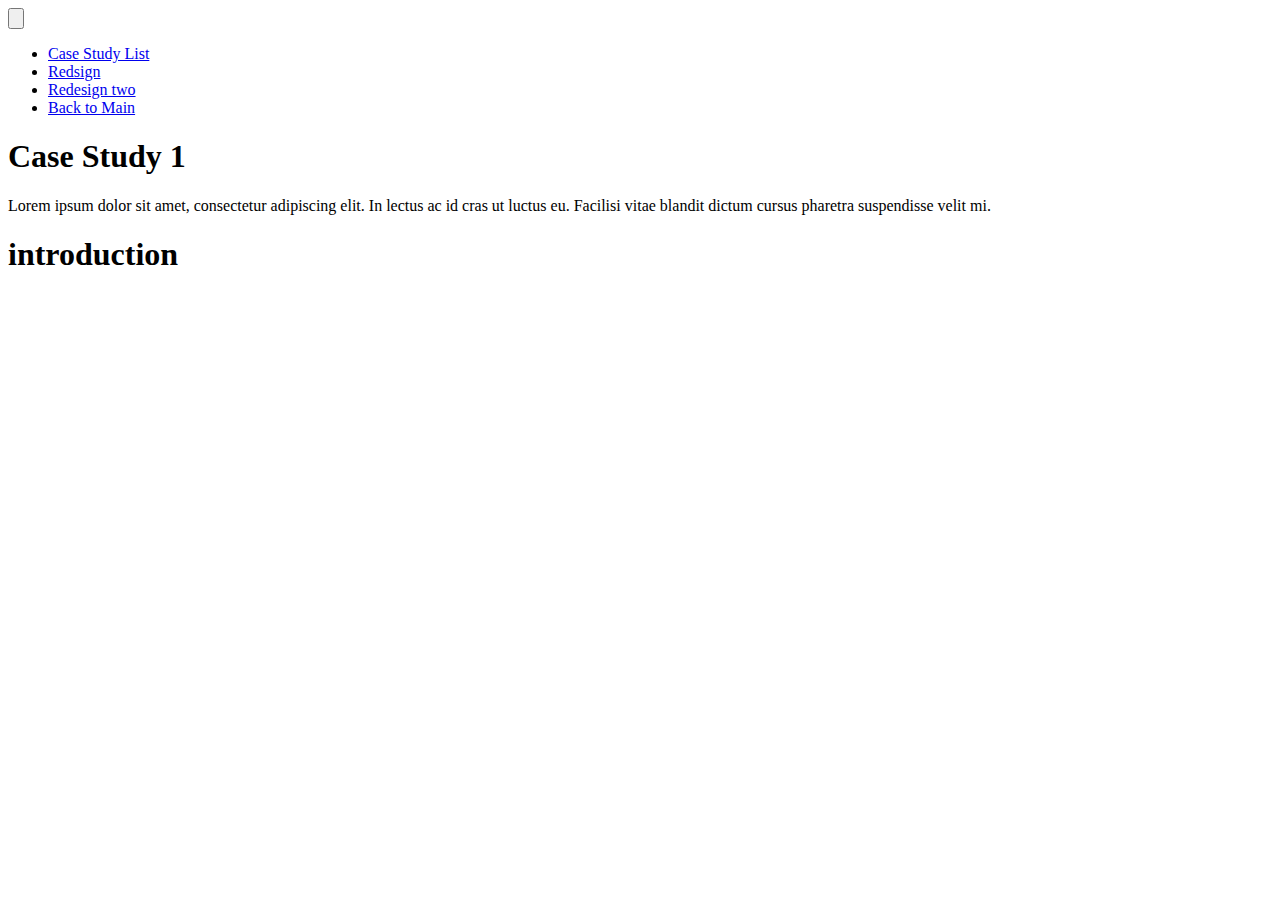
==== caseStudy1.html @ 80bca533 "update progress" ====
<!DOCTYPE html>
<html>
    <head>
        <meta charset="utf-8">
        <meta name="viewport" content="width=device-width, initial-scale=1, shrink-to-fit=no">
        <link rel="preconnect" href="https://fonts.googleapis.com">
        <link rel="preconnect" href="https://fonts.gstatic.com" crossorigin>
        <link href="https://fonts.googleapis.com/css2?family=Lato:ital,wght@0,100;0,300;0,400;0,700;0,900;1,100;1,300;1,400;1,700;1,900&display=swap" rel="stylesheet">
        <link href="https://fonts.googleapis.com/css2?family=Knewave&display=swap" rel="stylesheet">
        <link href="https://cdn.jsdelivr.net/npm/bootstrap@5.0.2/dist/css/bootstrap.min.css" rel="stylesheet" integrity="sha384-EVSTQN3/azprG1Anm3QDgpJLIm9Nao0Yz1ztcQTwFspd3yD65VohhpuuCOmLASjC" crossorigin="anonymous">
        <title>Case Study</title>
    </head>
    <body>
        <header class="header">
                    <nav class="navbar navbar-expand-lg fixed-top navbar-light bg-light">
                        <div class="container-fluid">
                            <a class="navbar-brand" href="#"></a>
                            <button class="navbar-toggler" type="button" data-bs-toggle="collapse" data-bs-target="#navbarScroll" aria-controls="navbarScroll" aria-expanded="false" aria-label="Toggle navigation">
                              <span class="navbar-toggler-icon"><img src="asset/list.svg"></span>
                            </button>
                            <div class="collapse navbar-collapse justify-content-end" id="navbarScroll">
                            <ul class="nav flex-column">
                                <li class="nav-item"><a href="#aboutme">Case Study List</a></li>
                                <li class="nav-item"><a href="#work">Redsign</a></li>
                                <li class="nav-item"><a href="#resume">Redesign two</a></li>
                                <li class="nav-item"><a href="/index.html">Back to Main</a></li>
                            </ul>  
                            </div>
                        </div>
                    </nav>
        </header>
        <section class="cover">
            <h1>Case Study 1</h1>
            <p>Lorem ipsum dolor sit amet, consectetur adipiscing elit. In lectus ac id cras ut luctus eu. Facilisi vitae blandit dictum cursus pharetra suspendisse velit mi. </p>

        </section>
        <section class="introduction">
            <h1>introduction</h1>
        </section>
        <section class="userResearch">
                <h1></h1>
        </section>
        <section class="definition">
                <h1></h1>
        </section>
        <section class="ideation">
                <h1></h1>
            </section>
            <section class="prototyping">
                    <h1></h1>
            </section>
            <section class="userTesting">
                    <h1></h1>
            </section>
            <section class="final">
                    <h1></h1>
            </section>
            <section class="conclusion">
                    <h1></h1>
            </section>
    </body>
</html>
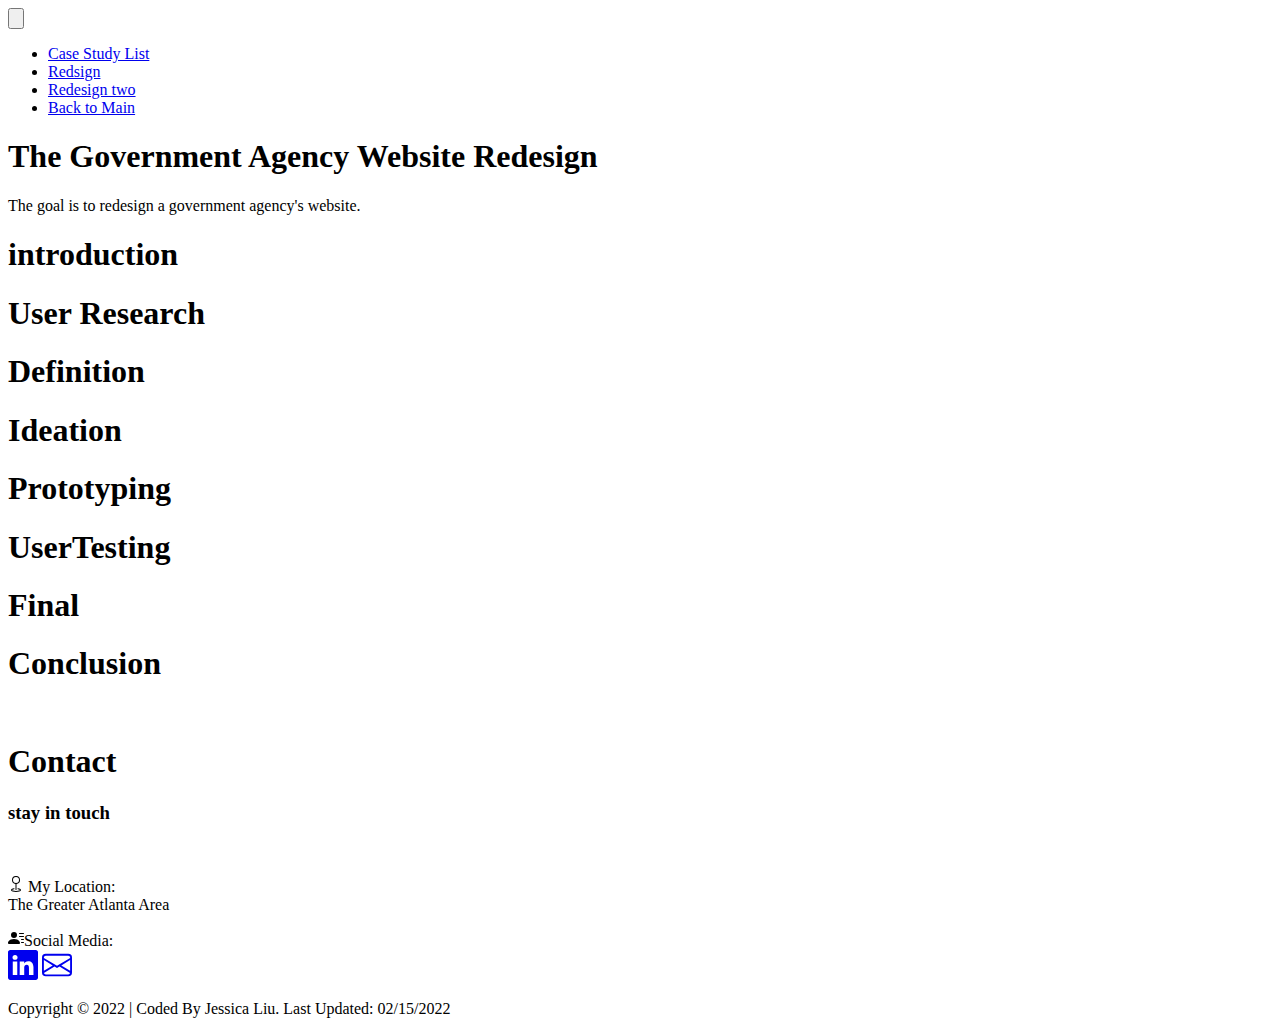
==== commit c6265378: "updated css and assets" ====
--- a/caseStudy1.html
+++ b/caseStudy1.html
@@ -8,6 +8,7 @@
         <link href="https://fonts.googleapis.com/css2?family=Lato:ital,wght@0,100;0,300;0,400;0,700;0,900;1,100;1,300;1,400;1,700;1,900&display=swap" rel="stylesheet">
         <link href="https://fonts.googleapis.com/css2?family=Knewave&display=swap" rel="stylesheet">
         <link href="https://cdn.jsdelivr.net/npm/bootstrap@5.0.2/dist/css/bootstrap.min.css" rel="stylesheet" integrity="sha384-EVSTQN3/azprG1Anm3QDgpJLIm9Nao0Yz1ztcQTwFspd3yD65VohhpuuCOmLASjC" crossorigin="anonymous">
+        <link href="css/castStudy.css">
         <title>Case Study</title>
     </head>
     <body>
@@ -30,33 +31,63 @@
                     </nav>
         </header>
         <section class="cover">
-            <h1>Case Study 1</h1>
-            <p>Lorem ipsum dolor sit amet, consectetur adipiscing elit. In lectus ac id cras ut luctus eu. Facilisi vitae blandit dictum cursus pharetra suspendisse velit mi. </p>
-
+            <h1>The Government Agency Website Redesign</h1>
+            <p>The goal is to redesign a government agency's website. </p>
         </section>
         <section class="introduction">
             <h1>introduction</h1>
         </section>
         <section class="userResearch">
-                <h1></h1>
+                <h1>User Research</h1>
         </section>
         <section class="definition">
-                <h1></h1>
+                <h1>Definition</h1>
         </section>
         <section class="ideation">
-                <h1></h1>
+                <h1>Ideation</h1>
             </section>
             <section class="prototyping">
-                    <h1></h1>
+                    <h1>Prototyping</h1>
             </section>
             <section class="userTesting">
-                    <h1></h1>
+                    <h1>UserTesting</h1>
             </section>
             <section class="final">
-                    <h1></h1>
+                    <h1>Final</h1>
             </section>
             <section class="conclusion">
-                    <h1></h1>
+                    <h1>Conclusion</h1>
             </section>
+            <section id="contact" class="section contact">
+                    <br />
+                    <h1>Contact</h1>
+                    <h3>stay in touch</h3>
+                    <br />
+                    <div class="contactContent">
+                        <div class="contactintro">
+                            <p><svg xmlns="http://www.w3.org/2000/svg" width="16" height="16" fill="currentColor" class="bi bi-geo" viewBox="0 0 16 16">
+                                <path fill-rule="evenodd" d="M8 1a3 3 0 1 0 0 6 3 3 0 0 0 0-6zM4 4a4 4 0 1 1 4.5 3.969V13.5a.5.5 0 0 1-1 0V7.97A4 4 0 0 1 4 3.999zm2.493 8.574a.5.5 0 0 1-.411.575c-.712.118-1.28.295-1.655.493a1.319 1.319 0 0 0-.37.265.301.301 0 0 0-.057.09V14l.002.008a.147.147 0 0 0 .016.033.617.617 0 0 0 .145.15c.165.13.435.27.813.395.751.25 1.82.414 3.024.414s2.273-.163 3.024-.414c.378-.126.648-.265.813-.395a.619.619 0 0 0 .146-.15.148.148 0 0 0 .015-.033L12 14v-.004a.301.301 0 0 0-.057-.09 1.318 1.318 0 0 0-.37-.264c-.376-.198-.943-.375-1.655-.493a.5.5 0 1 1 .164-.986c.77.127 1.452.328 1.957.594C12.5 13 13 13.4 13 14c0 .426-.26.752-.544.977-.29.228-.68.413-1.116.558-.878.293-2.059.465-3.34.465-1.281 0-2.462-.172-3.34-.465-.436-.145-.826-.33-1.116-.558C3.26 14.752 3 14.426 3 14c0-.599.5-1 .961-1.243.505-.266 1.187-.467 1.957-.594a.5.5 0 0 1 .575.411z"/>
+                              </svg>
+                                My Location: <br />The Greater Atlanta Area </p>
+                            <p> 
+                                <svg xmlns="http://www.w3.org/2000/svg" width="16" height="16" fill="currentColor" class="bi bi-person-lines-fill" viewBox="0 0 16 16">
+                                <path d="M6 8a3 3 0 1 0 0-6 3 3 0 0 0 0 6zm-5 6s-1 0-1-1 1-4 6-4 6 3 6 4-1 1-1 1H1zM11 3.5a.5.5 0 0 1 .5-.5h4a.5.5 0 0 1 0 1h-4a.5.5 0 0 1-.5-.5zm.5 2.5a.5.5 0 0 0 0 1h4a.5.5 0 0 0 0-1h-4zm2 3a.5.5 0 0 0 0 1h2a.5.5 0 0 0 0-1h-2zm0 3a.5.5 0 0 0 0 1h2a.5.5 0 0 0 0-1h-2z"/>
+                              </svg>Social Media: <br/>
+                              <a href="https://www.linkedin.com/in/jessica-liu-6864964b/" target="_blank"> <svg xmlns="http://www.w3.org/2000/svg" width="30" height="30" fill="currentColor" class="bi bi-linkedin" viewBox="0 0 16 16">
+                                <path d="M0 1.146C0 .513.526 0 1.175 0h13.65C15.474 0 16 .513 16 1.146v13.708c0 .633-.526 1.146-1.175 1.146H1.175C.526 16 0 15.487 0 14.854V1.146zm4.943 12.248V6.169H2.542v7.225h2.401zm-1.2-8.212c.837 0 1.358-.554 1.358-1.248-.015-.709-.52-1.248-1.342-1.248-.822 0-1.359.54-1.359 1.248 0 .694.521 1.248 1.327 1.248h.016zm4.908 8.212V9.359c0-.216.016-.432.08-.586.173-.431.568-.878 1.232-.878.869 0 1.216.662 1.216 1.634v3.865h2.401V9.25c0-2.22-1.184-3.252-2.764-3.252-1.274 0-1.845.7-2.165 1.193v.025h-.016a5.54 5.54 0 0 1 .016-.025V6.169h-2.4c.03.678 0 7.225 0 7.225h2.4z"/>
+                              </svg></a>
+                              <a href = "mailto: 63280ster@gmail.com" target="_blank"><svg xmlns="http://www.w3.org/2000/svg" width="30" height="30" fill="currentColor" class="bi bi-envelope" viewBox="0 0 16 16">
+                                <path d="M0 4a2 2 0 0 1 2-2h12a2 2 0 0 1 2 2v8a2 2 0 0 1-2 2H2a2 2 0 0 1-2-2V4Zm2-1a1 1 0 0 0-1 1v.217l7 4.2 7-4.2V4a1 1 0 0 0-1-1H2Zm13 2.383-4.708 2.825L15 11.105V5.383Zm-.034 6.876-5.64-3.471L8 9.583l-1.326-.795-5.64 3.47A1 1 0 0 0 2 13h12a1 1 0 0 0 .966-.741ZM1 11.105l4.708-2.897L1 5.383v5.722Z"/>
+                              </svg></a>
+                                
+                            </p>
+                        </div>
+                    </div>
+                <footer class="footer">
+                        Copyright © 2022 | Coded By Jessica Liu.
+                        Last Updated: 02/15/2022
+                  </footer>
+                
+                </section>
     </body>
 </html>